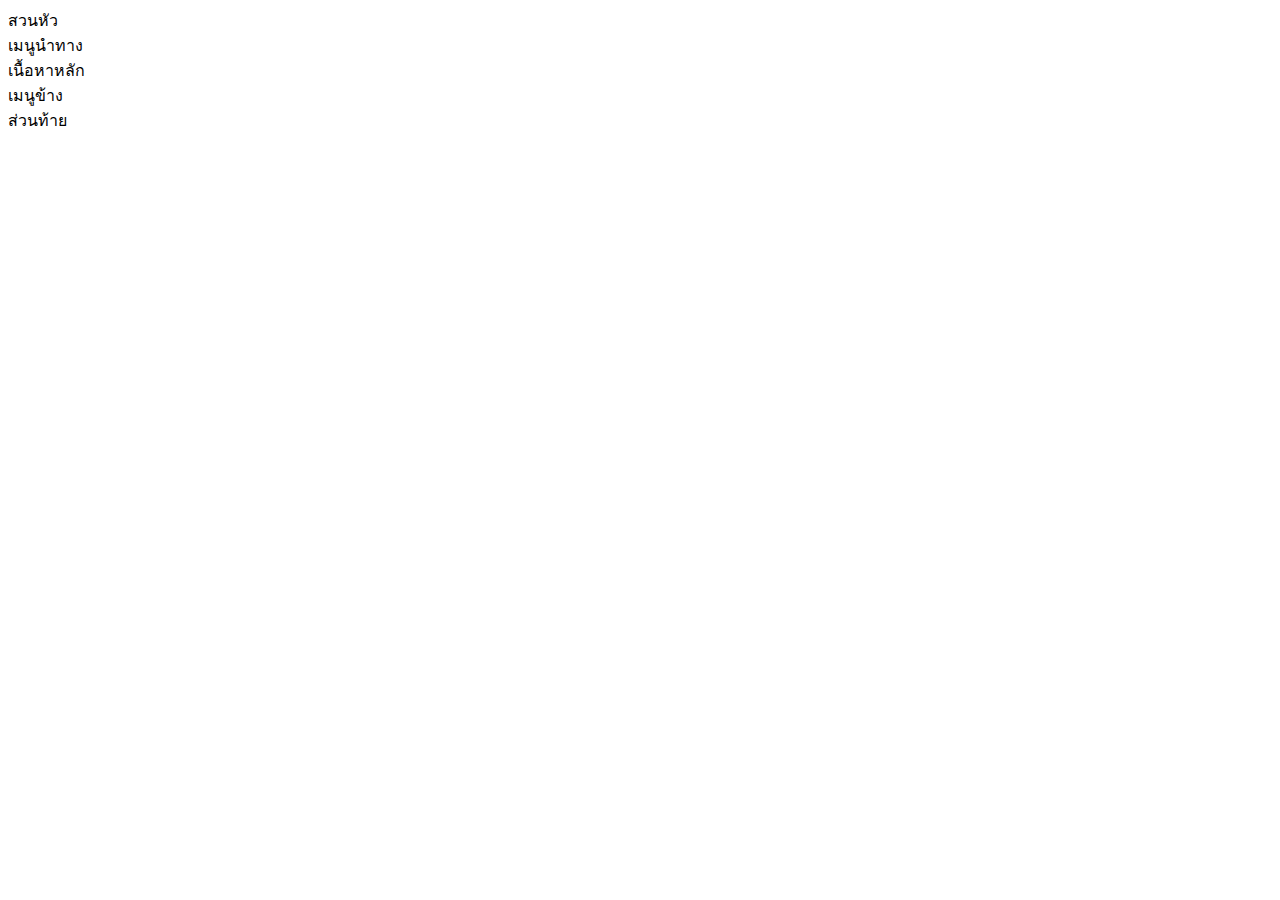
==== index.html @ ebe0bdf7 "เพิ่มโครงสร้าง HTML พื้นฐาน" ====
<!-- index.html --> 
 <!DOCTYPE html> 
 <html lang="th"> 
    <head>     
        <meta charset="UTF-8">     
        <meta name="viewport" content="width=device-width, initial-scale=1.0">     
        <title>Grid Layout Lab</title>     
        <link rel="stylesheet" href="styles.css"> 
    </head> 
    <body>     
        <div class="grid-container">         
            <header class="header">สวนหัว</header>
            <nav class="nav">เมนูนําทาง</nav>         
            <main class="main">เนื้อหาหลัก</main>         
            <aside class="sidebar">เมนูข้าง</aside>         
            <footer class="footer">ส่วนท้าย</footer>     
        </div> 
    </body> 
</html>
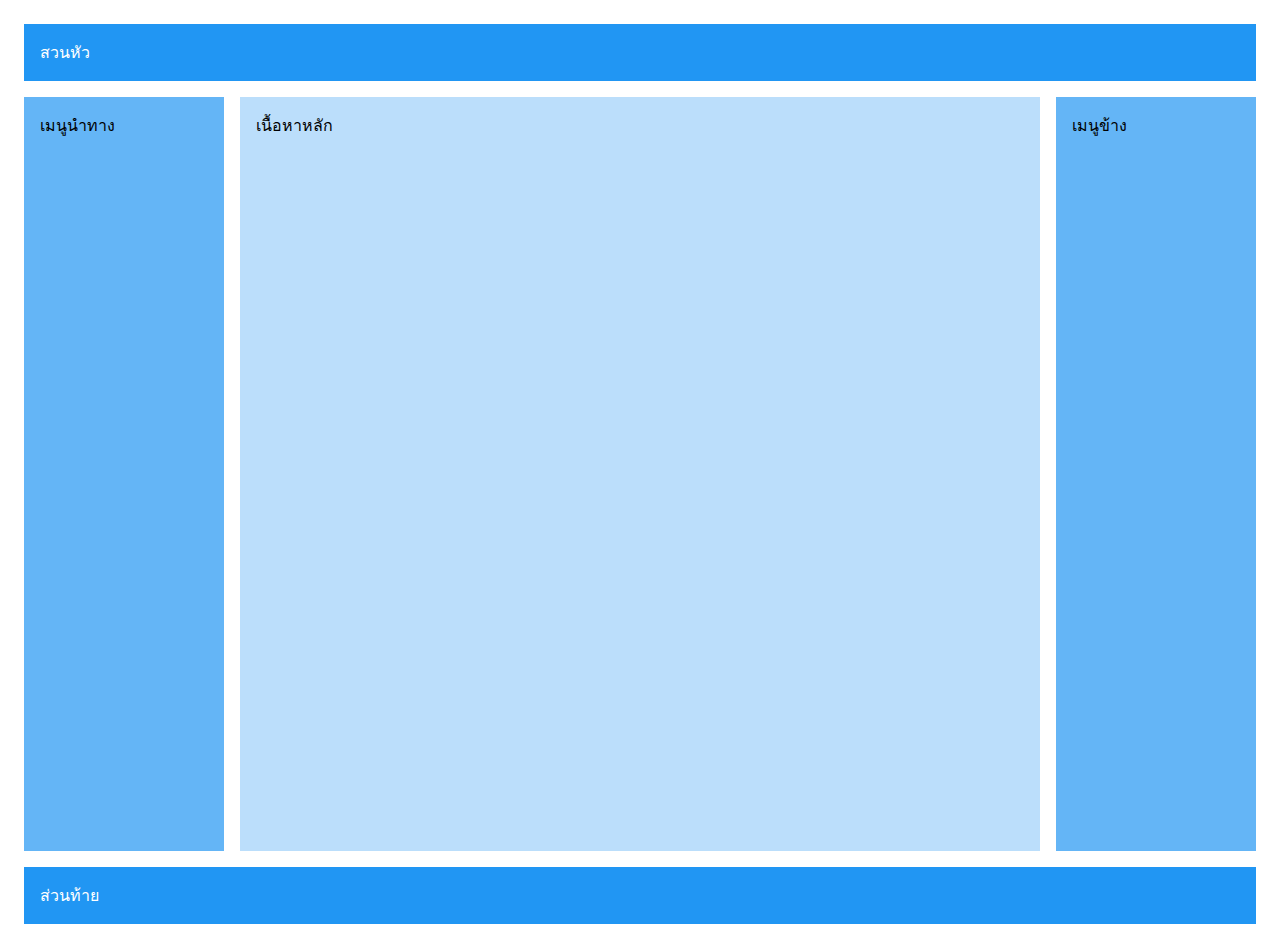
==== commit 8f39db6c: "เพิ่ม Grid Layout พื้นฐาน" ====
--- a/index.html
+++ b/index.html
@@ -5,7 +5,7 @@
         <meta charset="UTF-8">     
         <meta name="viewport" content="width=device-width, initial-scale=1.0">     
         <title>Grid Layout Lab</title>     
-        <link rel="stylesheet" href="styles.css"> 
+        <link rel="stylesheet" href="css/styles.css"> 
     </head> 
     <body>     
         <div class="grid-container">         
--- a/css/styles.css
+++ b/css/styles.css
@@ -0,0 +1,40 @@
+/* styles.css */ 
+.grid-container {     
+    display: grid;     
+    grid-template-areas:          
+        "header header header"         
+        "nav main sidebar"         
+        "footer footer footer";     
+    grid-template-columns: 200px 1fr 200px;     
+    grid-template-rows: auto 1fr auto;     
+    min-height: 100vh;     
+    gap: 1rem;     
+    padding: 1rem; 
+}  
+.header {      
+    grid-area: header;     
+    background: #2196F3;     
+    padding: 1rem;     
+    color: white; 
+}  
+.nav {     
+    grid-area: nav;     
+    background: #64B5F6;     
+    padding: 1rem; 
+}  
+.main {     
+    grid-area: main;     
+    background: #BBDEFB;     
+    padding: 1rem; 
+}  
+.sidebar {     
+    grid-area: sidebar;
+    background: #64B5F6;     
+    padding: 1rem; 
+}  
+.footer {
+    grid-area: footer;     
+    background: #2196F3;     
+    padding: 1rem;     
+    color: white; 
+} 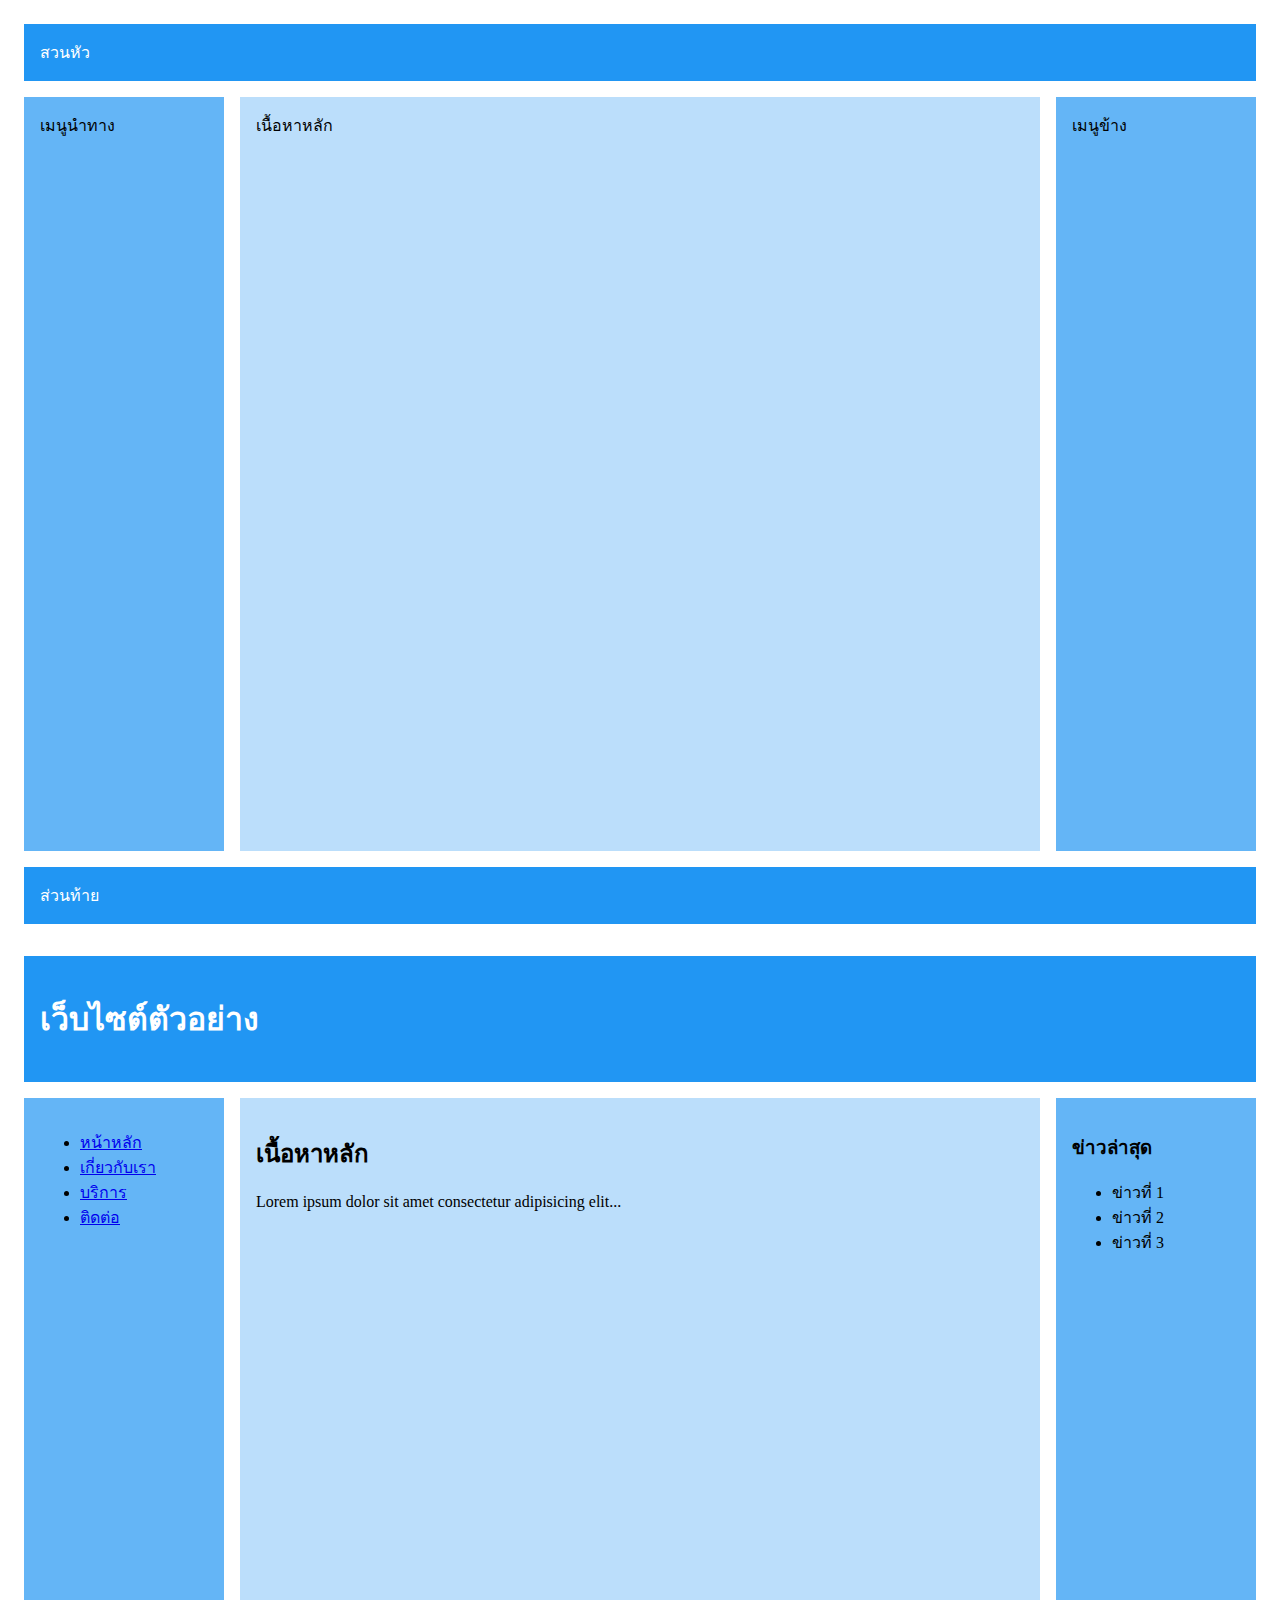
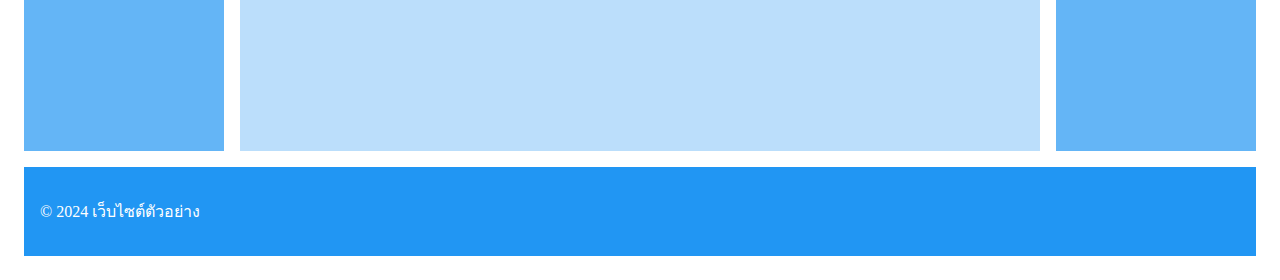
==== commit 6e9de077: "เพิ่มเนื้อหาจําลองสาหรับทดสอบ Responsive" ====
--- a/index.html
+++ b/index.html
@@ -16,4 +16,32 @@
             <footer class="footer">ส่วนท้าย</footer>     
         </div> 
     </body> 
-</html>+</html>
+<div class="grid-container">     
+    <header class="header">         
+        <h1>เว็บไซต์ตัวอย่าง</h1>     
+    </header>     
+    <nav class="nav">         
+        <ul>             
+            <li><a href="#">หน้าหลัก</a></li>             
+            <li><a href="#">เกี่ยวกับเรา</a></li>             
+            <li><a href="#">บริการ</a></li>             
+            <li><a href="#">ติดต่อ</a></li>         
+        </ul>     
+    </nav>     
+    <main class="main">         
+        <h2>เนื้อหาหลัก</h2>         
+        <p>Lorem ipsum dolor sit amet consectetur adipisicing elit...</p>     
+    </main>     
+    <aside class="sidebar">         
+        <h3>ข่าวล่าสุด</h3>         
+        <ul>             
+            <li>ข่าวที่ 1</li>             
+            <li>ข่าวที่ 2</li>             
+            <li>ข่าวที่ 3</li>         
+        </ul>     
+    </aside>     
+    <footer class="footer">         
+        <p>&copy; 2024 เว็บไซต์ตัวอย่าง</p>     
+    </footer> 
+</div>--- a/css/styles.css
+++ b/css/styles.css
@@ -37,4 +37,26 @@
     background: #2196F3;     
     padding: 1rem;     
     color: white; 
+} 
+/* สาหรับแท็บเล็ต */ 
+@media (max-width: 768px) {     
+    .grid-container {         
+        grid-template-areas:              
+        "header header"             
+        "nav nav"             
+        "main sidebar"             
+        "footer footer";         
+        grid-template-columns: 1fr 200px;     
+    } 
+}  /* สาหรับมือถือ */ 
+@media (max-width: 480px) {     
+    .grid-container {         
+        grid-template-areas:              
+        "header"             
+        "nav"             
+        "main"             
+        "sidebar"             
+        "footer";         
+        grid-template-columns: 1fr;     
+    } 
 } 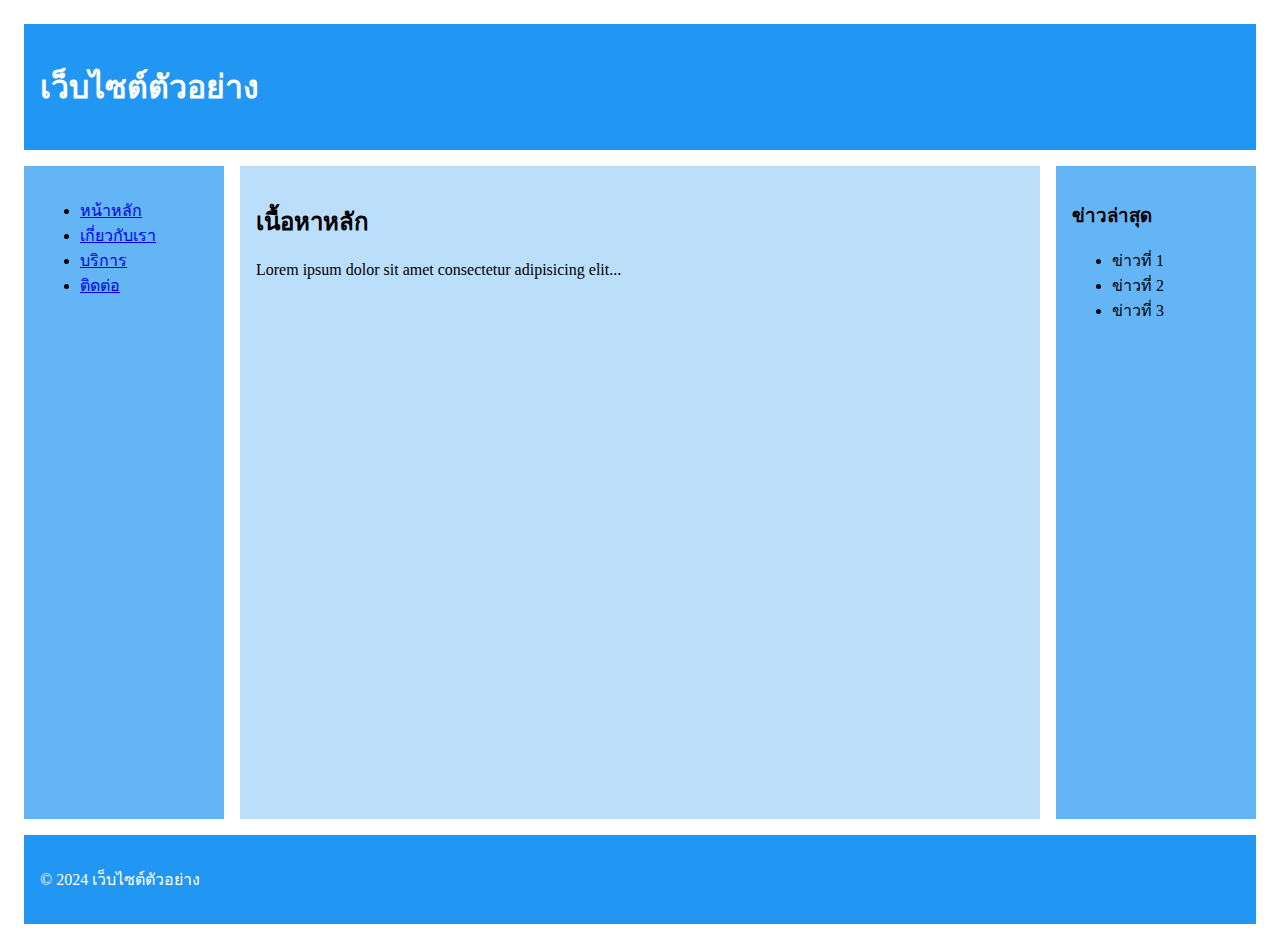
==== commit 639ce0e7: "เพิ่มเนื้อหาจําลองสาหรับทดสอบ Responsive" ====
--- a/index.html
+++ b/index.html
@@ -8,40 +8,33 @@
         <link rel="stylesheet" href="css/styles.css"> 
     </head> 
     <body>     
-        <div class="grid-container">         
-            <header class="header">สวนหัว</header>
-            <nav class="nav">เมนูนําทาง</nav>         
-            <main class="main">เนื้อหาหลัก</main>         
-            <aside class="sidebar">เมนูข้าง</aside>         
-            <footer class="footer">ส่วนท้าย</footer>     
+        <div class="grid-container">     
+            <header class="header">         
+                <h1>เว็บไซต์ตัวอย่าง</h1>     
+            </header>     
+            <nav class="nav">         
+                <ul>             
+                    <li><a href="#">หน้าหลัก</a></li>             
+                    <li><a href="#">เกี่ยวกับเรา</a></li>             
+                    <li><a href="#">บริการ</a></li>             
+                    <li><a href="#">ติดต่อ</a></li>         
+                </ul>     
+            </nav>     
+            <main class="main">         
+                <h2>เนื้อหาหลัก</h2>         
+                <p>Lorem ipsum dolor sit amet consectetur adipisicing elit...</p>     
+            </main>     
+            <aside class="sidebar">         
+                <h3>ข่าวล่าสุด</h3>         
+                <ul>             
+                    <li>ข่าวที่ 1</li>             
+                    <li>ข่าวที่ 2</li>             
+                    <li>ข่าวที่ 3</li>         
+                </ul>     
+            </aside>     
+            <footer class="footer">         
+                <p>&copy; 2024 เว็บไซต์ตัวอย่าง</p>     
+            </footer> 
         </div> 
     </body> 
 </html>
-<div class="grid-container">     
-    <header class="header">         
-        <h1>เว็บไซต์ตัวอย่าง</h1>     
-    </header>     
-    <nav class="nav">         
-        <ul>             
-            <li><a href="#">หน้าหลัก</a></li>             
-            <li><a href="#">เกี่ยวกับเรา</a></li>             
-            <li><a href="#">บริการ</a></li>             
-            <li><a href="#">ติดต่อ</a></li>         
-        </ul>     
-    </nav>     
-    <main class="main">         
-        <h2>เนื้อหาหลัก</h2>         
-        <p>Lorem ipsum dolor sit amet consectetur adipisicing elit...</p>     
-    </main>     
-    <aside class="sidebar">         
-        <h3>ข่าวล่าสุด</h3>         
-        <ul>             
-            <li>ข่าวที่ 1</li>             
-            <li>ข่าวที่ 2</li>             
-            <li>ข่าวที่ 3</li>         
-        </ul>     
-    </aside>     
-    <footer class="footer">         
-        <p>&copy; 2024 เว็บไซต์ตัวอย่าง</p>     
-    </footer> 
-</div>